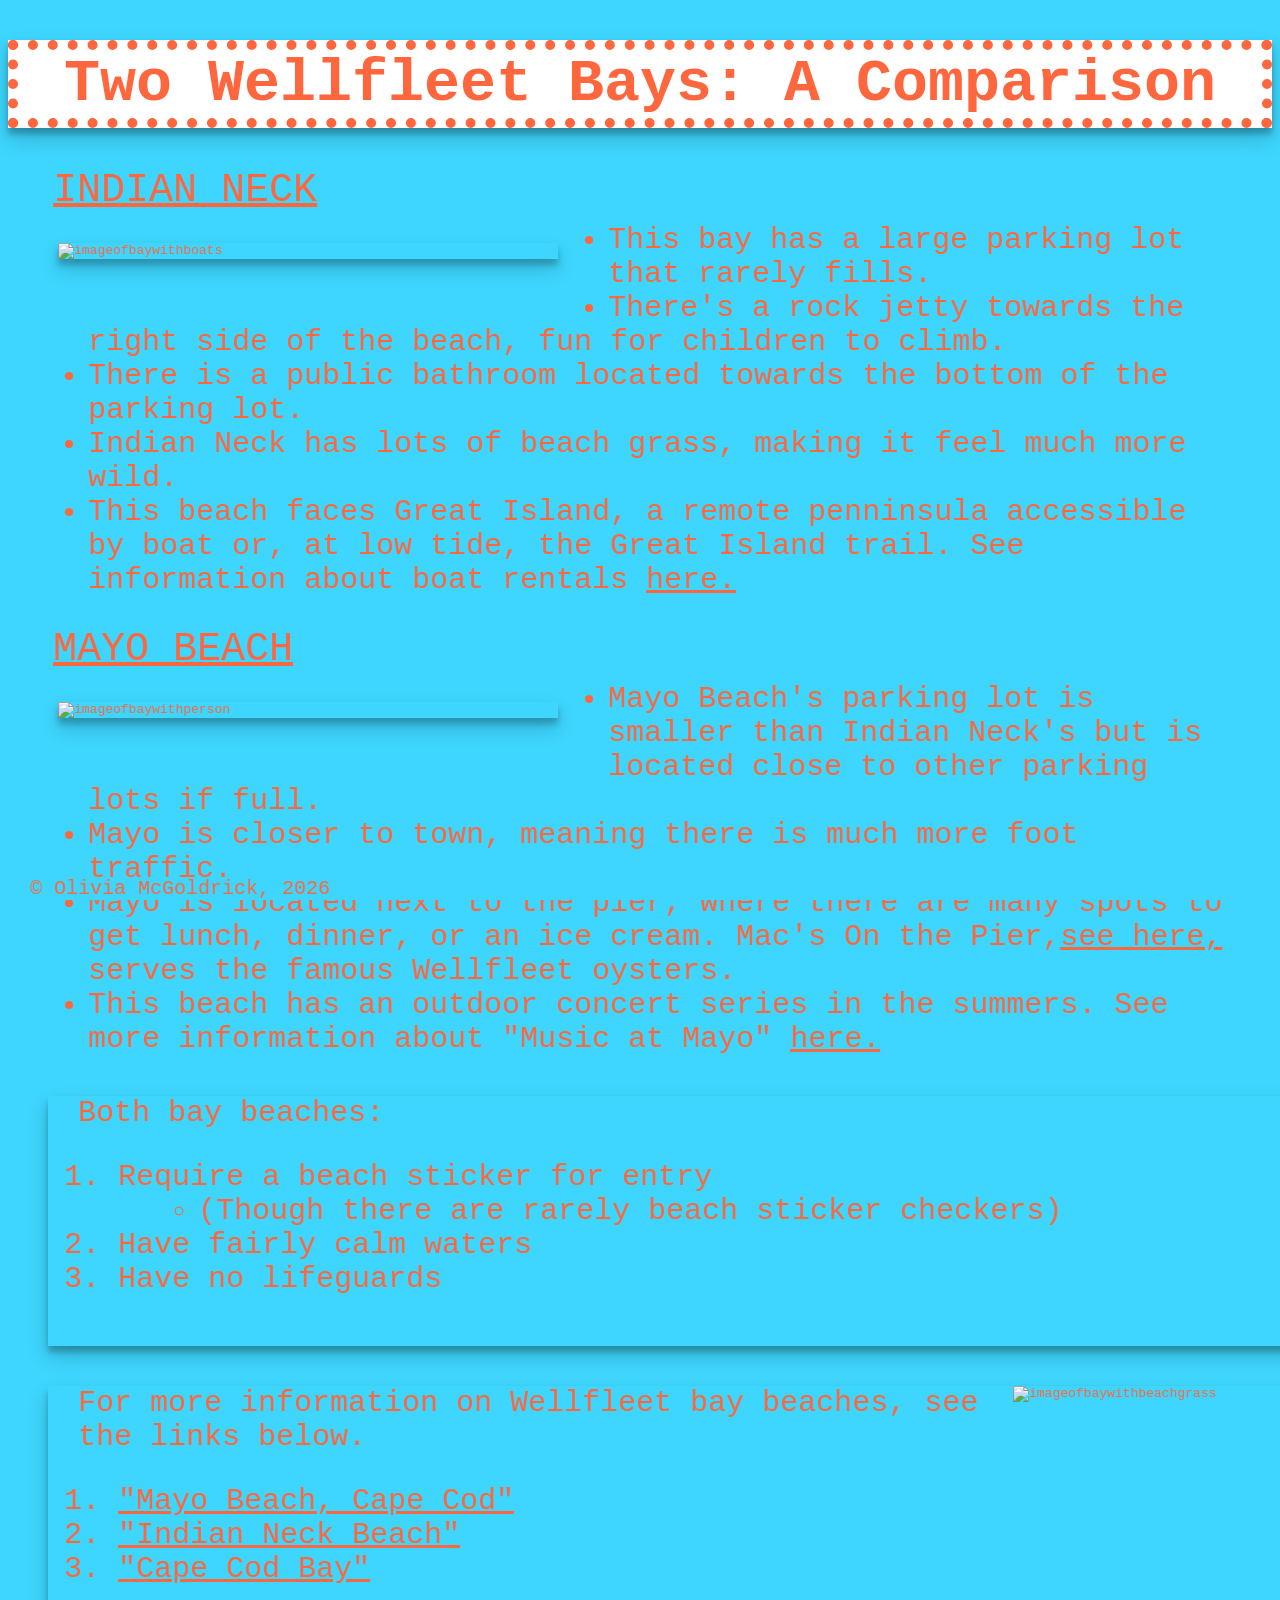
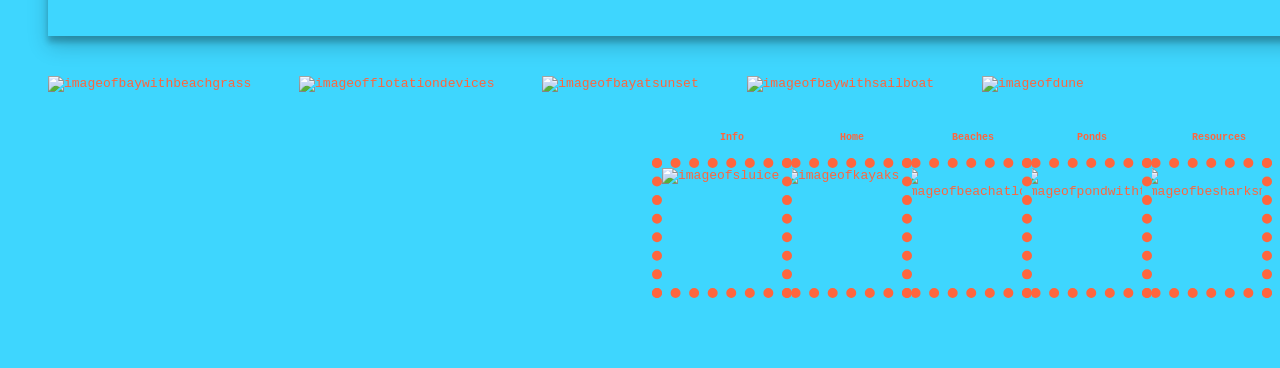
==== Bays.html @ 1bc04b9f "Add files via upload" ====
<!DOCTYPE html>
<html lang="en">
    <head>
        <title>Title</title>
        <link rel="stylesheet" type="text/css" href="style.css">
    </head>
    <body>
    <h1 class="orangeborder boxshadow">Two Wellfleet Bays: A Comparison</h1>
    <div>
        <h2 class="swimmingtitle"><u>Indian Neck</u></h2>
        <img class="largeimage1 boxshadow" src="indianneck.jpeg" alt="imageofbaywithboats">
        <ul>
            <li>This bay has a large parking lot that rarely fills.</li>
            <li>There's a rock jetty towards the right side of the beach, fun for children to climb.</li>
            <li>There is a public bathroom located towards the bottom of the parking lot.</li>
            <li>Indian Neck has lots of beach grass, making it feel much more wild.</li>
            <li>This beach faces Great Island, a remote penninsula accessible by boat or, at low tide, the Great Island trail. See information about boat rentals <a href="https://wellfleetmarine.com/pages/wellfleet-marine-boat-rentals" target="_blank">here.</a></li>
        </ul>
    </div>
    <div>
        <h2 class="swimmingtitle"><u>Mayo Beach</u></h2>
        <img class="largeimage1 boxshadow" src="mayobeach.jpeg" alt="imageofbaywithperson">
        <ul>
            <li>Mayo Beach's parking lot is smaller than Indian Neck's but is located close to other parking lots if full. </li>
            <li>Mayo is closer to town, meaning there is much more foot traffic. </li>
            <li>Mayo is located next to the pier, where there are many spots to get lunch, dinner, or an ice cream. Mac's On the Pier,<a href="https://macsseafood.com/restaurant/macs-on-the-pier-wellfleet/" target="_blank">see here,</a> serves the famous Wellfleet oysters.</li>
            <li>This beach has an outdoor concert series in the summers. See more information about "Music at Mayo" <a href="https://wellfleetma.myrec.com/info/activities/program_details.aspx?ProgramID=29927" target="_blank">here.</a> </li>
        </ul>
    </div>
    <div class="boxshadow formoreinfo">
        <p class="formoreinfotext">Both bay beaches:</p>
        <ol class="formoreinfotext">
            <li>Require a beach sticker for entry
                <ul>
                    <li>(Though there are rarely beach sticker checkers)</li>
                </ul>
            </li>
            <li>Have fairly calm waters</li>
            <li>Have no lifeguards</li>
        </ol>
    </div>
    <div class="boxshadow formoreinfo">
        <img class="imagetoright" src="bay2.jpeg" alt="imageofbaywithbeachgrass">
        <p class="formoreinfotext">For more information on Wellfleet bay beaches, see the links below.</p>
        <ol class="formoreinfotext">
            <li><a href="https://www.weneedavacation.com/Beach/Mayo-Beach-Wellfleet/" target="_blank">"Mayo Beach, Cape Cod"</a></li>
            <li><a href="https://beachgoods.com/beach-directory/massachusetts/indian-neck-beach?srsltid=AYCX9vLbM8pYVX7iKZ9gqLeODmrhxYjYrpDkv--CicY4yI2k5Se9Xzah" target="_blank">"Indian Neck Beach"</a></li>
            <li><a href="https://coastalstudies.org/our-work/cape-cod-bay-water-quality-monitoring-program/cape-cod-bay/" target="_blank">"Cape Cod Bay"</a></li>
        </ol>
        </div>
    
    <img class="extraimages" src="bay2.jpeg" alt="imageofbaywithbeachgrass">
    <img class="extraimages" src="bay3.jpeg" alt="imageofflotationdevices">
    <img class="extraimages" src="bay4.jpeg" alt="imageofbayatsunset">
    <img class="extraimages" src="sailboat.JPG" alt="imageofbaywithsailboat">
    <img class="extraimages" src="dune.jpg" alt="imageofdune">
    
    <div>
        <div class="column2">
            <p class="keylabel">Resources</p>
            <a href="resources.html"><img class="column2 orangeborder" src="besharksmart.jpg" alt="imageofbesharksmartsign"></a>
        </div>
        <div class="column2">
            <p class="keylabel">Ponds</p>
            <a href="Pond.html"><img class="column2 orangeborder" src="gullpond.jpeg" alt="imageofpondwithtrees"></a>
        </div>
        <div class="column2">
            <p class="keylabel">Beaches</p>
            <a href="Beaches.html"><img class="column2 orangeborder" src="newcomb6.jpg" alt="imageofbeachatlowtide"></a>
        </div>
        <div class="column2">
            <p class="keylabel">Home</p>
            <a href="index.html"><img class="column2 orangeborder" src="Powerslanding.jpg" alt="imageofkayaks"></a>
        </div>
        <div class="column2">
            <p class="keylabel">Info</p>
            <a href="Wellfleet.html"><img class="column2 orangeborder" src="Sluice.jpg" alt="imageofsluice"></a>
        </div>
    </div>
        
    <div id="footer">
        <footer>© Olivia McGoldrick, 2026</footer>
    </div>
    </body>
</html>
---- style.css ----
* {
            font-family: monospace;
            background-color: #3ED6FE;
            color:#FE663E;
        h1 {
            background-color: #ffffff;
            font-size:60px;
            text-align: center;  
        }
        h2 {
                font-size:40px;
                font-weight: lighter; 
                margin: 50px;
        }
        p {
                font-size:30px;
                font-weight: lighter; 
                margin-bottom: 30px;
                margin-left:40px;
                margin-right:40px;
                text-align: left;
            }
        .wellfleetkeybig {
                font-size:30px;
                font-weight:bold;
                margin-bottom:30px;
                text-align: center;
            }
        .clickwellfleet {
            float:left;
            width:200px;
            margin-left: 20px;
            margin-right: 40px;
            margin-top: 10px;
        }
        .column1 {
            float:left;
            width: 400px;
            height:400px;
            margin-top:-15px;
            margin-bottom:10px;
            margin-left:20px;
            margin-right:20px;
        }
        .column1:after {
            content: "";
            display: table;
            clear: both;
        }
        .orangeborder {
            border-color:#FE663E;
            border-width: 10px;
            border-style: dotted;
        }
        .boxshadow {
            box-shadow: 0 10px 20px rgba(0,0,0,0.19), 0 6px 6px rgba(0,0,0,0.23);
        }
        .largeimage1 {
            float:left;
            width:500px;
            margin-left: 50px;
            margin-right: 50px;
            margin-top: 50px;
            margin-bottom: 50px;
        }
        .swimmingtitle {
            font-size:40px;
            margin-left:45px;
            margin-top:20px;
            margin-bottom:-20px;
            text-transform:uppercase;
        }
        ul {
            font-size: 30px;
            margin-left:40px;
            margin-right:40px;
            text-align:left;
        } 
        .column2 {
            float:right;
            width: 120px;
            height: 120px;
            margin-bottom:100px;
            margin-top:10px;  
        }
        .column2:after {
            content: "";
            display: table;
            clear: both;
        }
        .keylabel {
            font-size:10px;
            font-weight:bold;
            text-align: center;
            margin-bottom:5px;
        }
        .formoreinfo {
            width:1300px;
            height:250px;
            margin-left:40px;
            margin-top:40px;
            margin-bottom:40px;
        }
        .formoreinfotext {
            font-size:30px;
            margin-left:30px;
        }
        .extraimages {
            width:220px;
            margin-bottom:20px;
            padding-left: 40px;
            }
        .imagetoright {
             float: right;
           width: 335px;
            }
            
        .pondvideo {
            float: right;
            width: 300px;
            }
        #footer {
            position: fixed;
            left:30px;
            bottom:0; 
            width:100%;
            font-size:20px;
        } 
        }
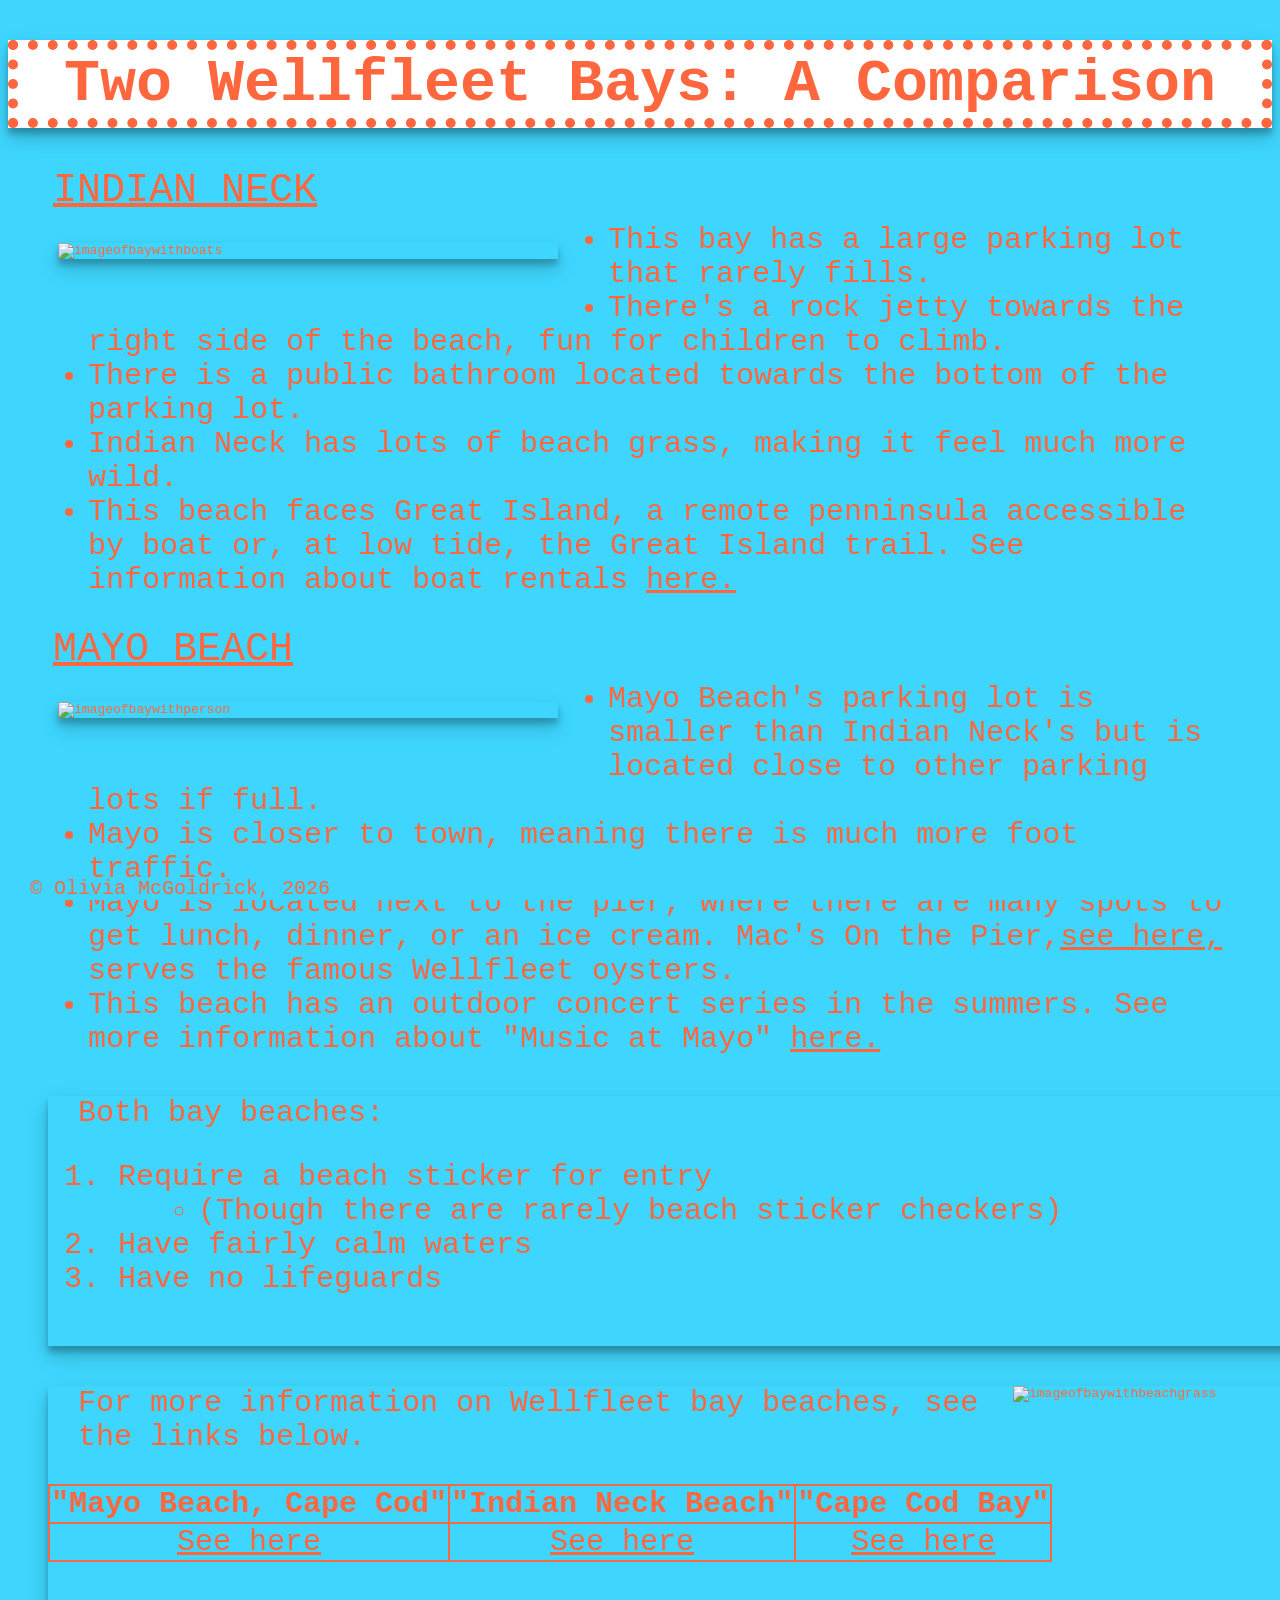
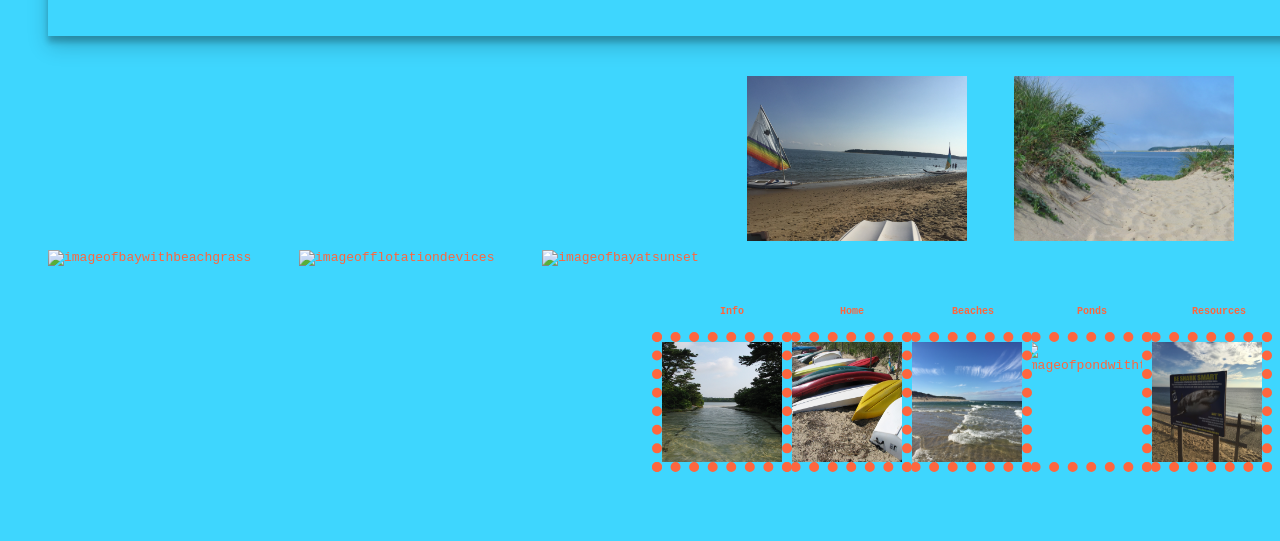
==== commit bff0f342: "Add files via upload" ====
--- a/Bays.html
+++ b/Bays.html
@@ -39,15 +39,23 @@
             <li>Have no lifeguards</li>
         </ol>
     </div>
-    <div class="boxshadow formoreinfo">
+      
+     <div class="boxshadow formoreinfo">
         <img class="imagetoright" src="bay2.jpeg" alt="imageofbaywithbeachgrass">
-        <p class="formoreinfotext">For more information on Wellfleet bay beaches, see the links below.</p>
-        <ol class="formoreinfotext">
-            <li><a href="https://www.weneedavacation.com/Beach/Mayo-Beach-Wellfleet/" target="_blank">"Mayo Beach, Cape Cod"</a></li>
-            <li><a href="https://beachgoods.com/beach-directory/massachusetts/indian-neck-beach?srsltid=AYCX9vLbM8pYVX7iKZ9gqLeODmrhxYjYrpDkv--CicY4yI2k5Se9Xzah" target="_blank">"Indian Neck Beach"</a></li>
-            <li><a href="https://coastalstudies.org/our-work/cape-cod-bay-water-quality-monitoring-program/cape-cod-bay/" target="_blank">"Cape Cod Bay"</a></li>
-        </ol>
-        </div>
+         <p class="formoreinfotext">For more information on Wellfleet bay beaches, see the links below.</p>
+    <table class="tablebay">
+        <tr class="formoreinfotext">
+            <th>"Mayo Beach, Cape Cod"</th>
+            <th>"Indian Neck Beach"</th>
+            <th>"Cape Cod Bay"</th>
+        </tr>
+        <tr class="formoreinfotext">
+            <td><a href="https://www.weneedavacation.com/Beach/Mayo-Beach-Wellfleet/" target="_blank">See here</a></td>
+            <td><a href="https://beachgoods.com/beach-directory/massachusetts/indian-neck-beach?srsltid=AYCX9vLbM8pYVX7iKZ9gqLeODmrhxYjYrpDkv--CicY4yI2k5Se9Xzah" target="_blank">See here</a></td>
+            <td><a href="https://coastalstudies.org/our-work/cape-cod-bay-water-quality-monitoring-program/cape-cod-bay/" target="_blank">See here</a></td>
+        </tr>  
+    </table>
+    </div>  
     
     <img class="extraimages" src="bay2.jpeg" alt="imageofbaywithbeachgrass">
     <img class="extraimages" src="bay3.jpeg" alt="imageofflotationdevices">
--- a/style.css
+++ b/style.css
@@ -11,7 +11,7 @@
         h2 {
                 font-size:40px;
                 font-weight: lighter; 
-                margin: 50px;
+                margin: 40px;
         }
         p {
                 font-size:30px;
@@ -82,7 +82,7 @@
             width: 120px;
             height: 120px;
             margin-bottom:100px;
-            margin-top:10px;  
+            margin-top:10px;
         }
         .column2:after {
             content: "";
@@ -116,9 +116,19 @@
            width: 335px;
             }
             
-        .pondvideo {
-            float: right;
-            width: 300px;
+        .tablebay {
+            background-color: #FE663E;
+            text-align-last: center;
+            }
+        .tablebeach {
+            background-color: #FE663E;
+            text-align-last: center;
+            margin-left: 15px;
+            }
+        .tablepond {
+            background-color: #FE663E;
+            text-align-last: center;
+            margin-left: 185px;   
             }
         #footer {
             position: fixed;
